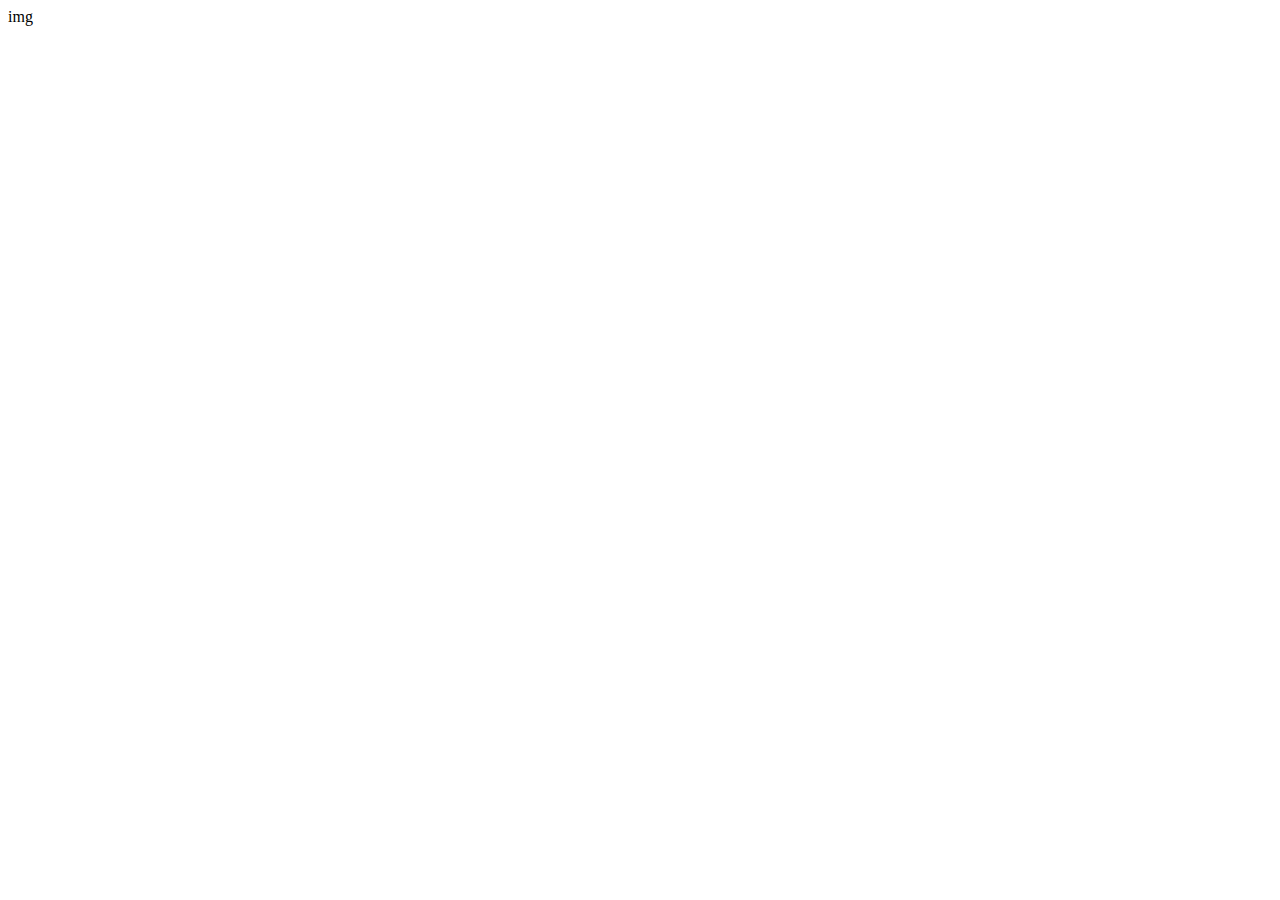
==== 3007/nicole.html @ bbb7e795 "Add files via upload" ====
<!DOCTYPE html>
<html lang="en">
<head>
    <meta charset="UTF-8">
    <meta name="viewport" content="width=, initial-scale=1.0">
    <title>Document</title>
</head>
<body>
    <div>
        
     img   

    </div>
</body>
</html>
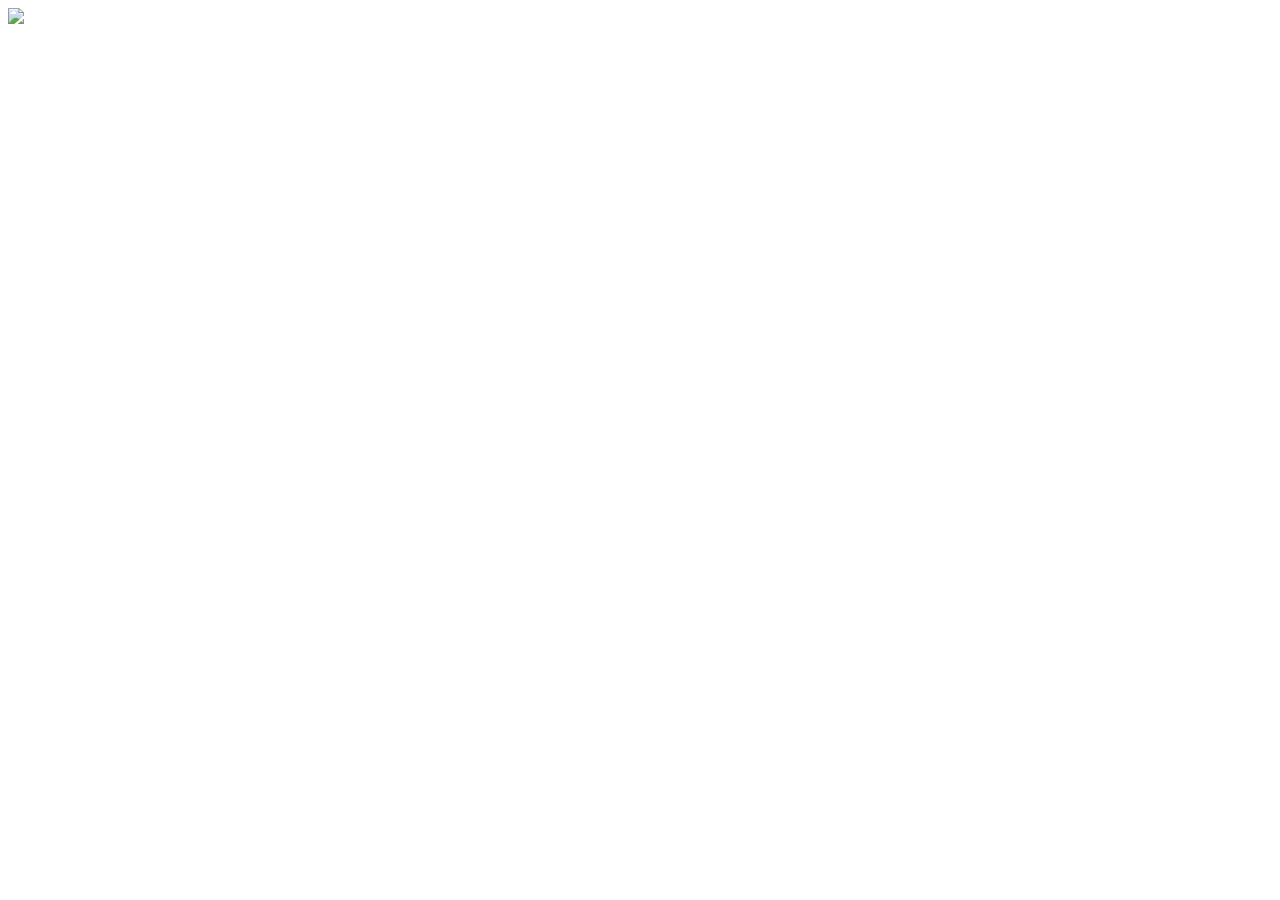
==== commit fc2b4f60: "Add files via upload" ====
--- a/3007/nicole.html
+++ b/3007/nicole.html
@@ -1,14 +1,19 @@
 <!DOCTYPE html>
-<html lang="en">
+<html lang="pt-BR">
 <head>
     <meta charset="UTF-8">
     <meta name="viewport" content="width=, initial-scale=1.0">
-    <title>Document</title>
+    <title>Nicole</title>
+
+    <link rel="stylesheet" href="estilon.css" />
+    
 </head>
+
 <body>
     <div>
         
-     img   
+     <img src="/fotos/nicole.png">
+     
 
     </div>
 </body>
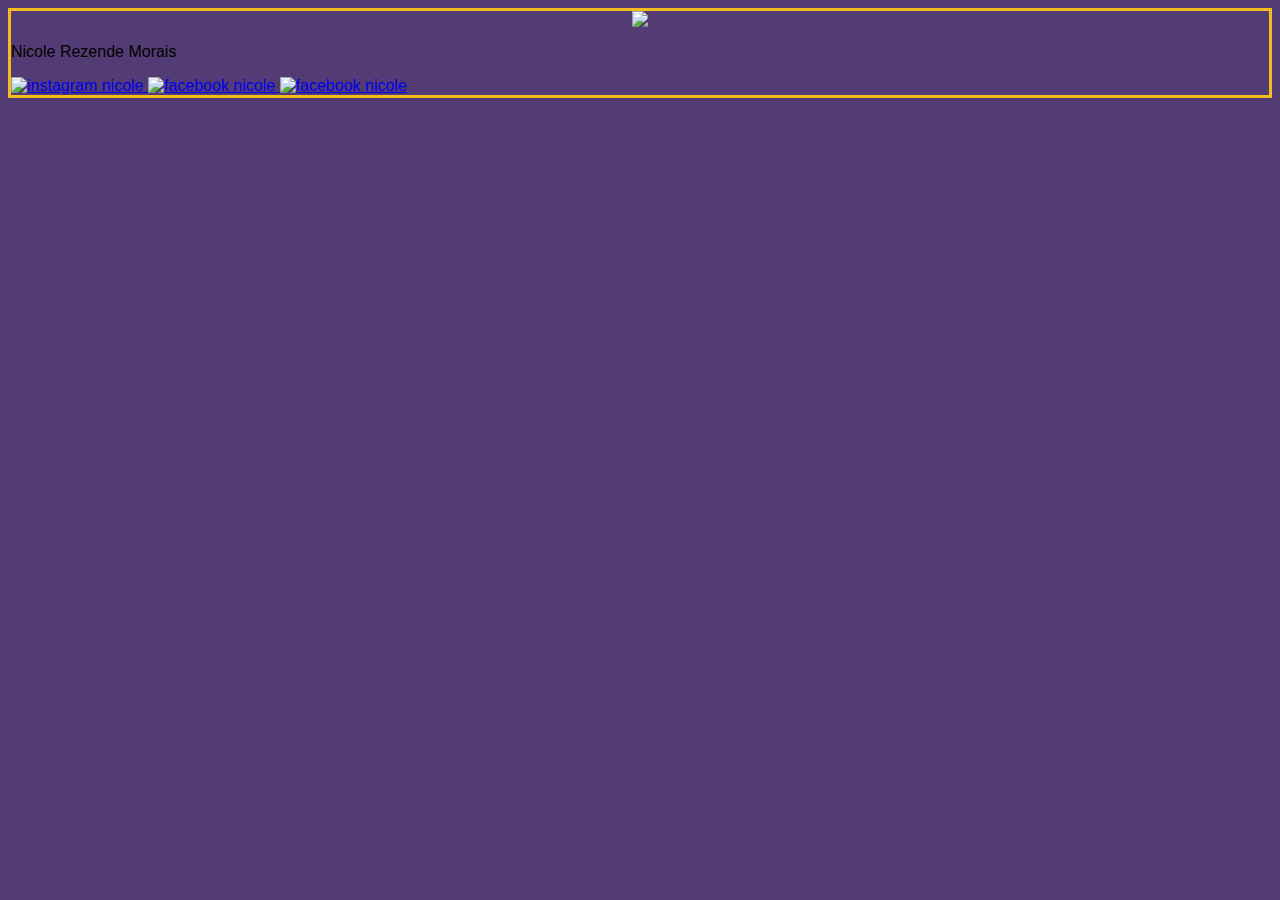
==== commit f7ec8348: "Add files via upload" ====
--- a/3007/nicole.html
+++ b/3007/nicole.html
@@ -10,10 +10,29 @@
 </head>
 
 <body>
-    <div>
+    <div id="info">
         
-     <img src="/fotos/nicole.png">
-     
+     <img id="eu" src="/fotos/nicole.png">
+     <p>Nicole Rezende Morais</p>
+     <div>
+        <a href="https://www.instagram.com/nicolerezendemorais/">
+            <img
+              src="/fotos/instagram.png"
+              alt="instagram nicole"/>
+          </a>
+          <a href="https://www.facebook.com/nicole.morais.3760/?locale=pt_BR          ">
+            <img
+              src="/fotos/facebook.png"
+              alt="facebook nicole"/>
+          </a>
+        
+          <a href="https://github.com/nicolerezhub">
+            <img
+              src="/fotos/facebook.png"
+              alt="facebook nicole"/>
+          </a>
+
+     </div>
 
     </div>
 </body>
--- a/3007/estilon.css
+++ b/3007/estilon.css
@@ -0,0 +1,21 @@
+@import url('https://fonts.google.com/share?selection.family=Poppins:ital,wght@0,100;0,200;0,300;0,400;0,500;0,600;0,700;0,800;0,900;1,100;1,200;1,300;1,400;1,500;1,600;1,700;1,800;1,900');
+
+body{
+    font-family: "Poppins", sans-serif;
+    background: #533C73;
+}
+
+#eu{
+
+        border-radius: 10px;
+        display: grid;
+        place-items: center;
+
+}
+#info{
+    border: 3px solid #F2BD1D;
+    width: ;
+    height: flex;
+    margin: 0 auto;
+
+}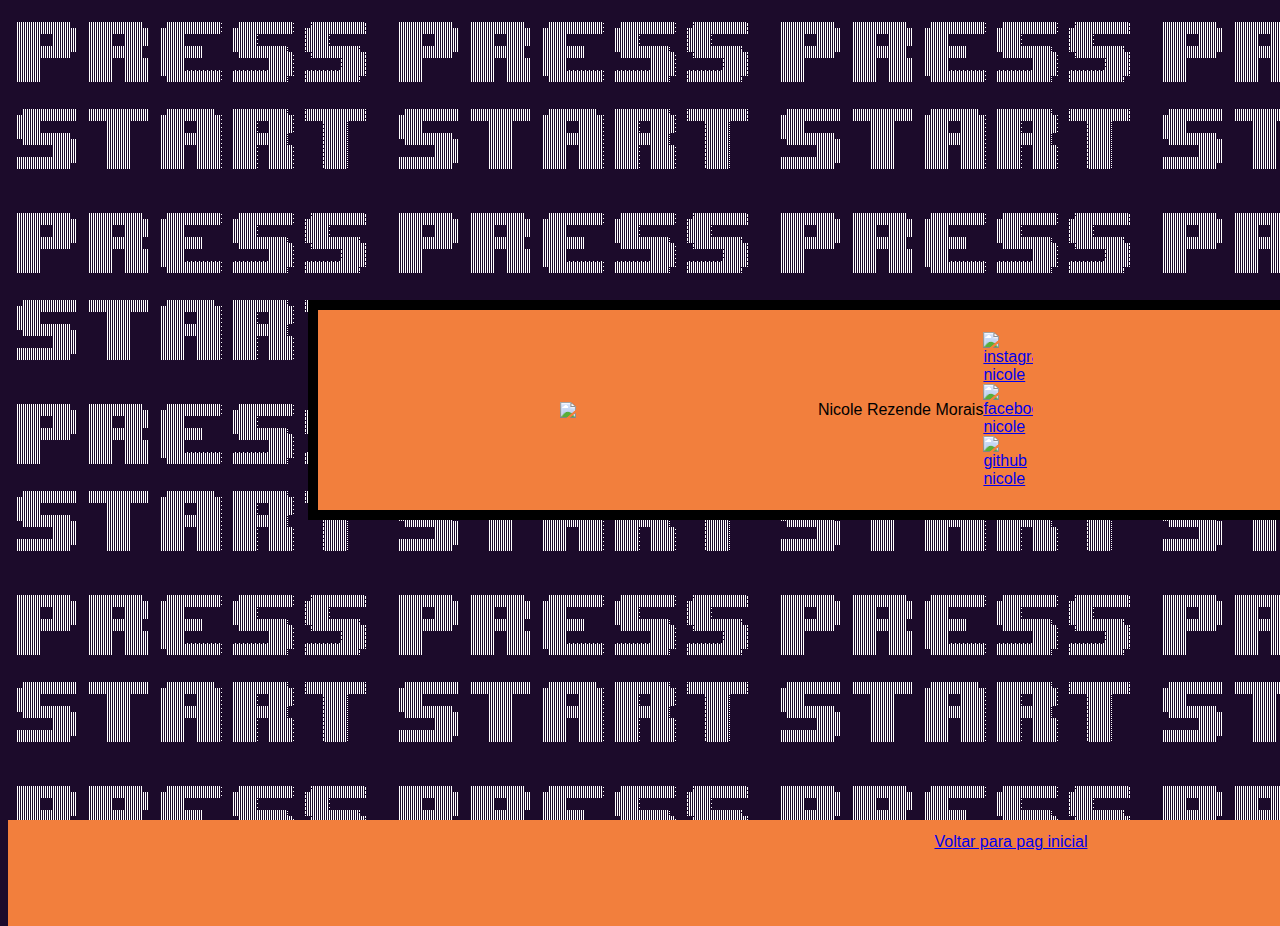
==== commit 936a7a20: "Add files via upload" ====
--- a/3007/nicole.html
+++ b/3007/nicole.html
@@ -10,30 +10,35 @@
 </head>
 
 <body>
-    <div id="info">
+    <div>
         
+     <div id="all">
      <img id="eu" src="/fotos/nicole.png">
      <p>Nicole Rezende Morais</p>
      <div>
-        <a href="https://www.instagram.com/nicolerezendemorais/">
+        <a class=redes.sociais href="https://www.instagram.com/nicolerezendemorais/">
             <img
               src="/fotos/instagram.png"
               alt="instagram nicole"/>
           </a>
-          <a href="https://www.facebook.com/nicole.morais.3760/?locale=pt_BR          ">
+          <a class=redes.sociais href="https://www.facebook.com/nicole.morais.3760/?locale=pt_BR          ">
             <img
               src="/fotos/facebook.png"
               alt="facebook nicole"/>
           </a>
         
-          <a href="https://github.com/nicolerezhub">
+          <a class=redes.sociais href="https://github.com/nicolerezhub">
             <img
-              src="/fotos/facebook.png"
-              alt="facebook nicole"/>
+              src="/fotos/github.png"
+              alt="github nicole"/>
           </a>
 
+
      </div>
-
+    </div> 
+    <footer>
+      <a class="botao" href="index.html">Voltar para pag inicial</a>
+    </footer>
     </div>
 </body>
 </html>--- a/3007/estilon.css
+++ b/3007/estilon.css
@@ -2,7 +2,12 @@
 
 body{
     font-family: "Poppins", sans-serif;
-    background: #533C73;
+    background: #8c1eff;
+    background-color: #1c0b2b;
+    background-image: url(fotos/press.gif);
+    height: 500px;
+    text-shadow: white;
+   
 }
 
 #eu{
@@ -10,12 +15,41 @@
         border-radius: 10px;
         display: grid;
         place-items: center;
+        width: 500px;
 
 }
-#info{
-    border: 3px solid #F2BD1D;
-    width: ;
-    height: flex;
-    margin: 0 auto;
+img{
+
+    width: 50px;
+    display: grid;
+
+}
+#all{
+    height: 200px;
+    width: 80%;
+    border:solid 10px;
+    margin: 300px;
+    display: flex;
+    align-items: center;
+    
+    background-color: #F27F3D ;
+    
+}
+
+footer{
+    text-align: center;
+    padding: 3px;
+    background-color: #F27F3D;
+    color: white;
+    width: 2000px;
+    height: 100px;
+}
+
+.botao{
+    display: flex;
+    align-items: center;
+    justify-content: center;
+    gap: 20px   ;
+    padding: 10px 0;
 
 }